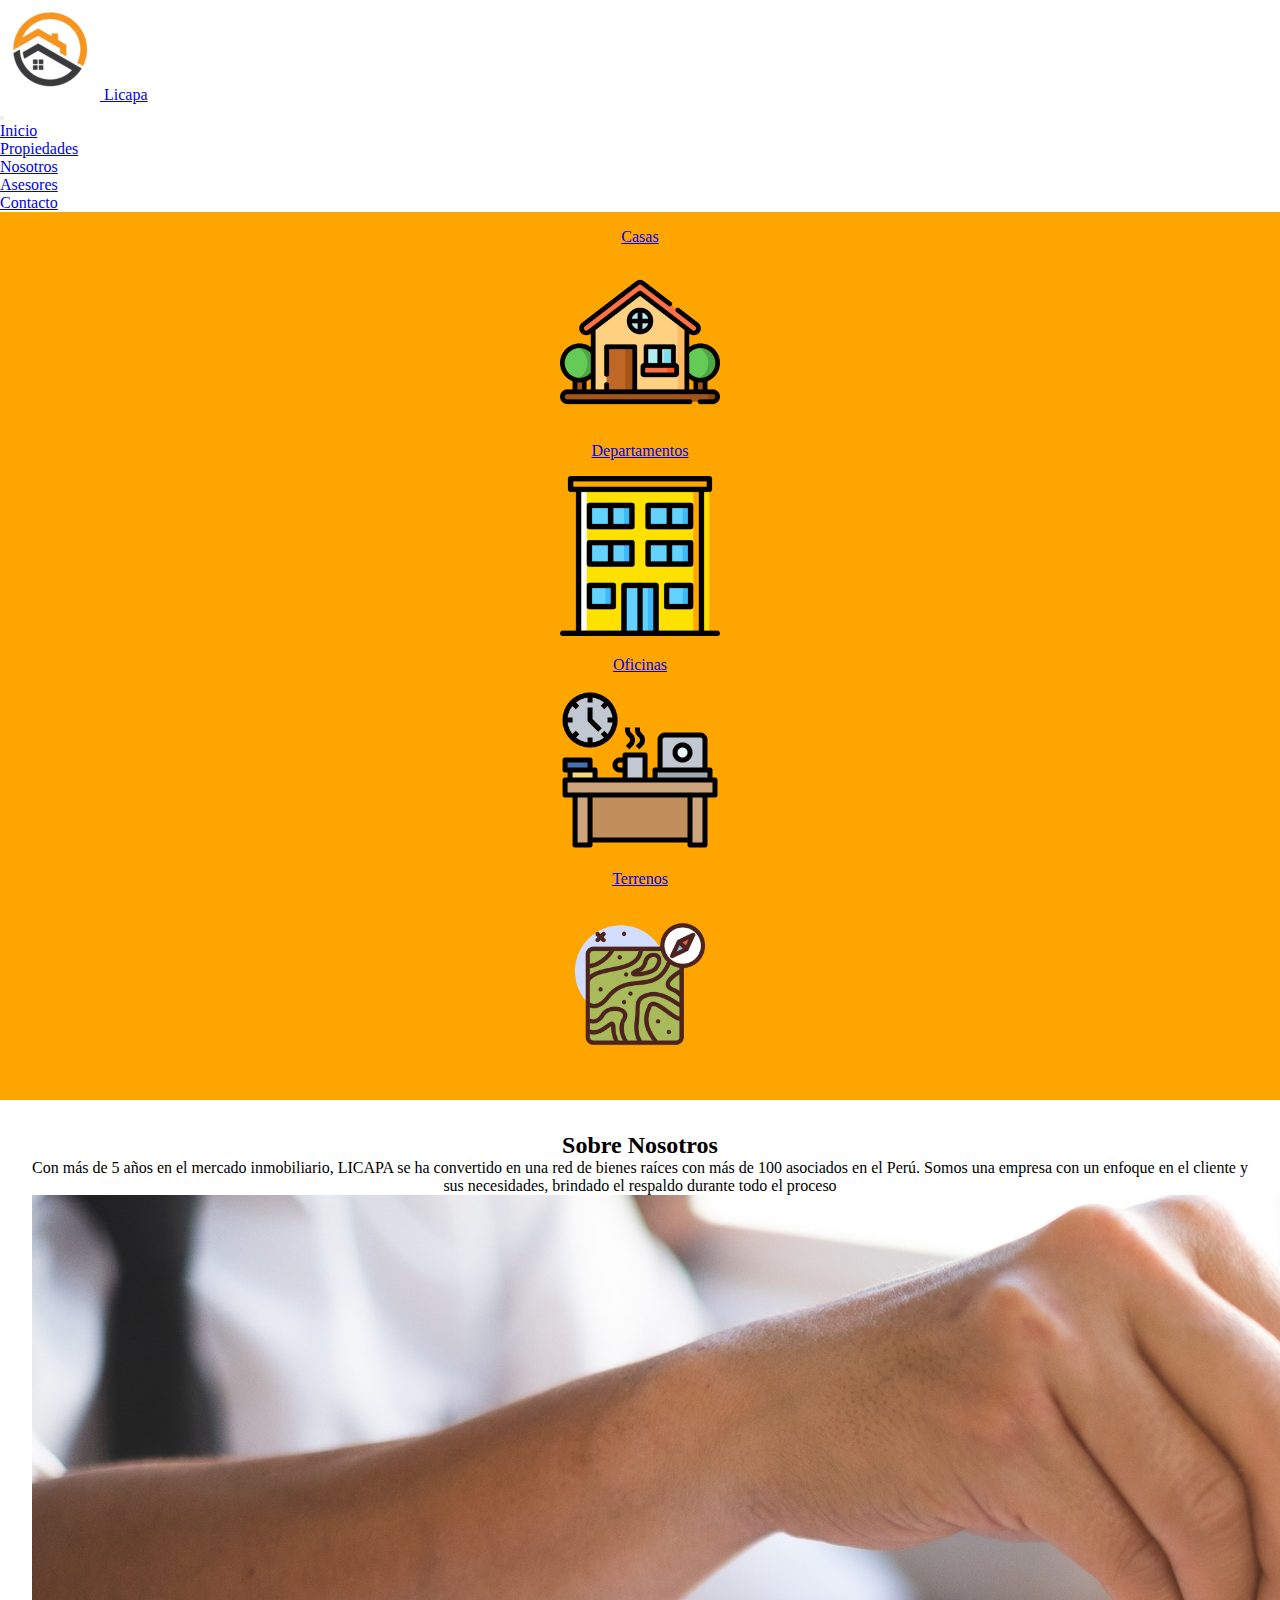
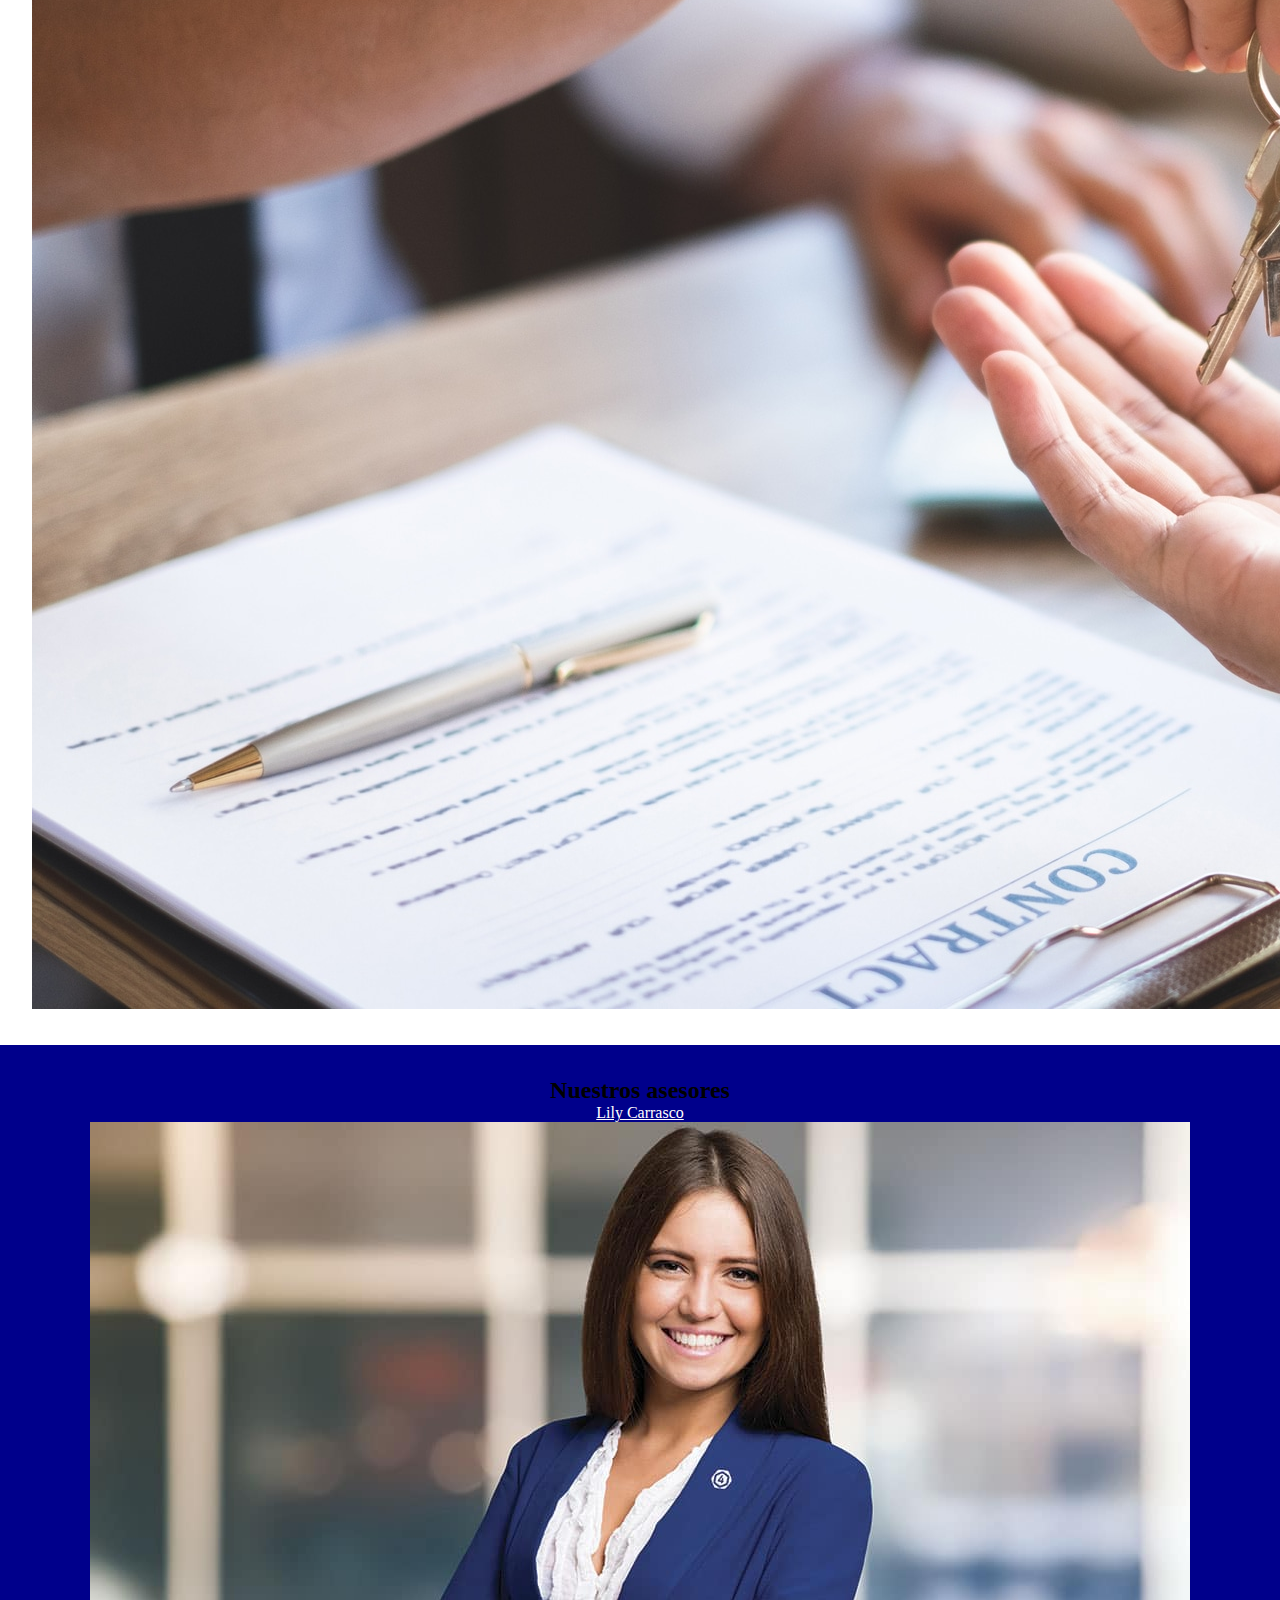
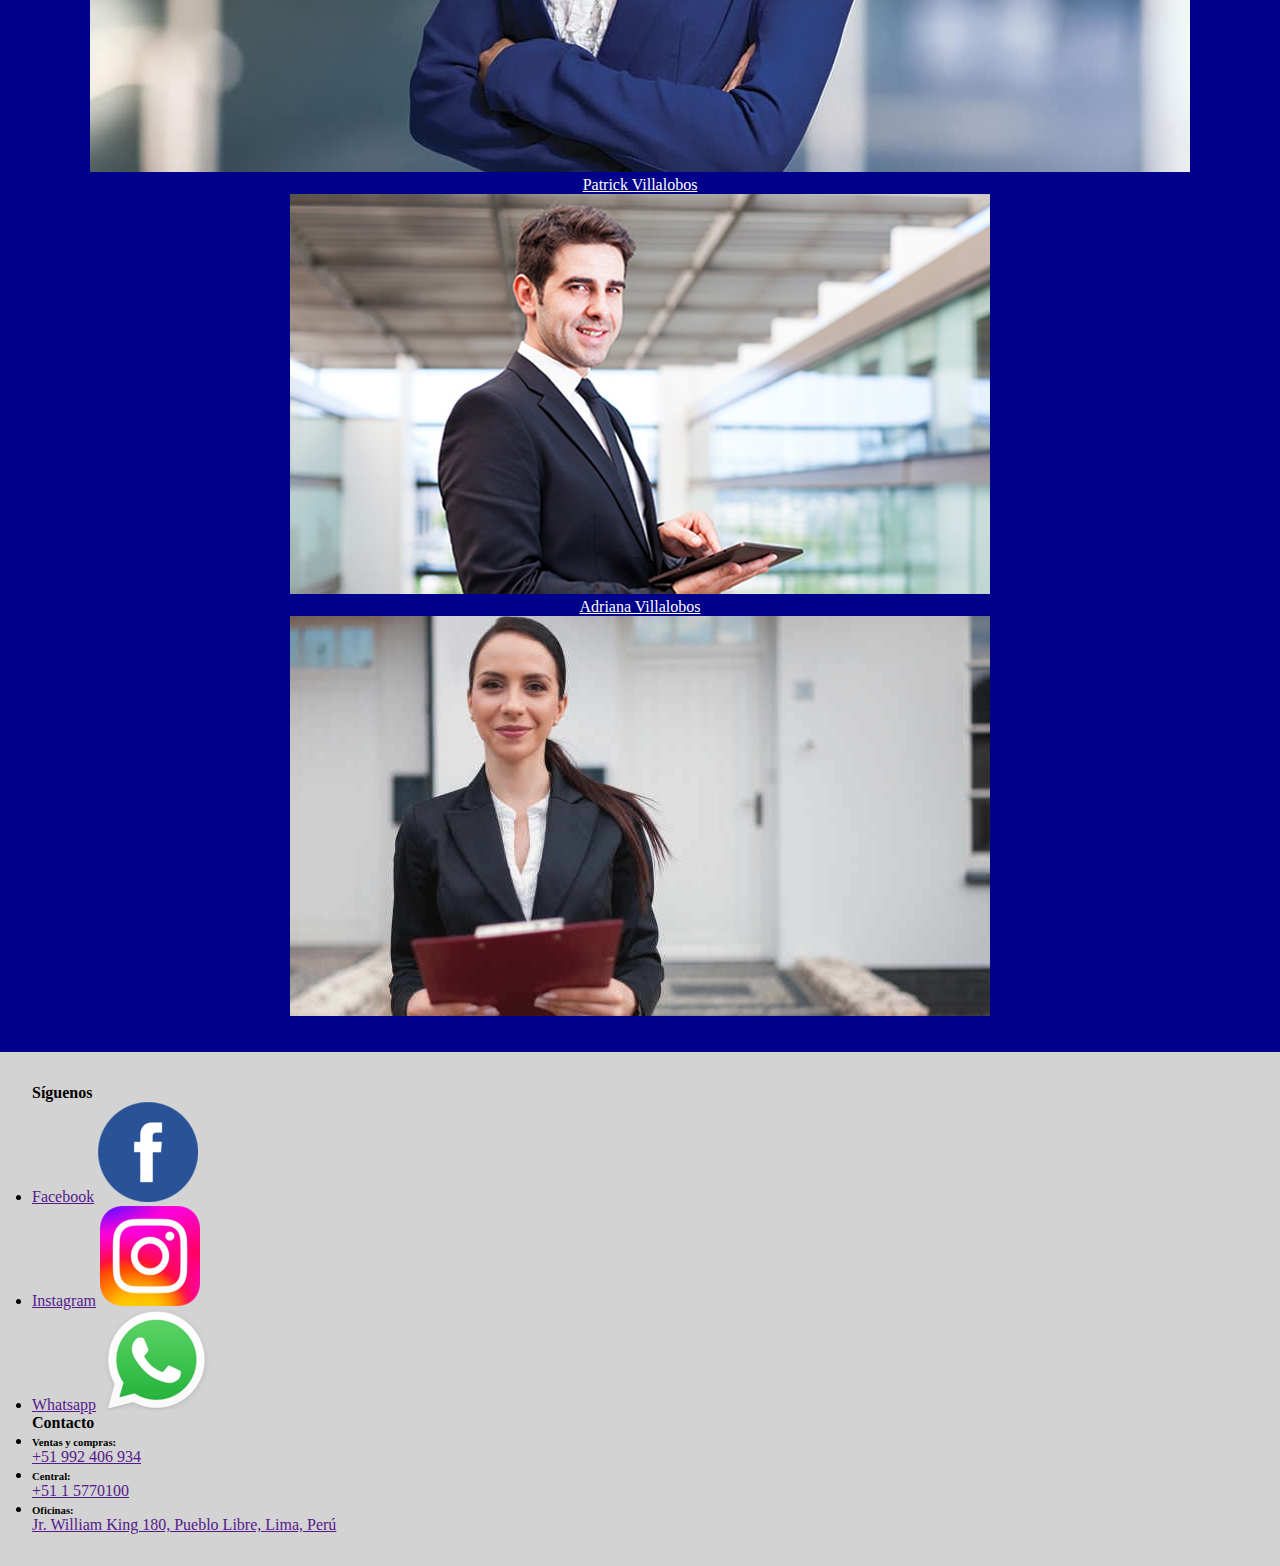
==== index.html @ 6c69a653 "First commit" ====
<!DOCTYPE html>
<html lang="en">
<head>
    <meta charset="UTF-8">
    <meta http-equiv="X-UA-Compatible" content="IE=edge">
    <meta name="viewport" content="width=device-width, initial-scale=1.0">
    <link href="https://cdn.jsdelivr.net/npm/bootstrap@5.3.0-alpha3/dist/css/bootstrap.min.css" rel="stylesheet" integrity="sha384-KK94CHFLLe+nY2dmCWGMq91rCGa5gtU4mk92HdvYe+M/SXH301p5ILy+dN9+nJOZ" crossorigin="anonymous">
    <link rel="stylesheet" href="css/styles.css">
    <link rel="shortcut icon" href="img/logo.png" type="image/x-icon">
    <title>Licapa</title>
</head>
<body>
    <header class="header">
            <nav class="navbar navbar-expand-lg bg-body-tertiary">
                <div class="container-fluid">
                      <a class="navbar-brand" href="index.html">
                        <img src="img/logo.png" alt="Licapa" width="100" height="100" class="d-inline-block">
                        Licapa
                      </a>
                </div>

                <div class="container-fluid">
                    <button class="navbar-toggler" type="button" data-bs-toggle="collapse" data-bs-target="#navbarSupportedContent" aria-controls="navbarSupportedContent" aria-expanded="false" aria-label="Toggle navigation">
                      <span class="navbar-toggler-icon"></span>
                    </button>
                    <div class="collapse navbar-collapse" id="navbarSupportedContent">
                        <ul class="navbar-nav ms-auto mb-2 mb-lg-0">
                            <li class="nav-item">
                                <a class="nav-link active" aria-current="page" href="index.html">Inicio</a>
                            </li>
                            <li class="nav-item">
                                <a class="nav-link" href="pages/propiedades.html">Propiedades</a>
                            </li>
                            <li class="nav-item">
                                <a class="nav-link" href="pages/nosotros.html">Nosotros</a>
                            </li>
                            <li class="nav-item">
                                <a class="nav-link" href="pages/asesores.html">Asesores</a>
                            </li>
                            <li class="nav-item">
                                <a class="nav-link" href="pages/contacto.html">Contacto</a>
                            </li>
                        </ul>
                    </div>
                </div>
            </nav>
    </header>

    <main>
        <section class="principal">
            <div class="container-fluid row">
                <div class="col-12 col-sm-6 col-md-6 col-lg-3">
                    <p><a href="pages/propiedades.html" class="link-primary link-offset-2 link-underline-opacity-25 link-underline-opacity-100-hover">Casas</a></p>
                    <a href="pages/propiedades.html"><img src="img/hogar.png"></a>
                </div>
    
                <div class="col-12 col-sm-6 col-md-6 col-lg-3">
                    <p><a href="pages/propiedades.html" class="link-primary link-offset-2 link-underline-opacity-25 link-underline-opacity-100-hover">Departamentos</a></p>
                    <a href="pages/propiedades.html"><img src="img/depa.png"></a>
                </div>

                <div class="col-12 col-sm-6 col-md-6 col-lg-3">
                    <p><a href="pages/propiedades.html" class="link-primary link-offset-2 link-underline-opacity-25 link-underline-opacity-100-hover">Oficinas</a></p>
                    <a href="pages/propiedades.html"><img src="img/oficina.png"></a>
                </div>

                <div class="col-12 col-sm-6 col-md-6 col-lg-3">
                    <p><a href="pages/propiedades.html" class="link-primary link-offset-2 link-underline-opacity-25 link-underline-opacity-100-hover">Terrenos</a></p>
                    <a href="pages/propiedades.html"><img src="img/terreno.png"></a>
                </div>
            </div>
        </section>

        <section class="nosotros">
            <div class="container-fluid row">
                <div class="col-12 col-md-12 col-lg-4">
                    <h2>Sobre Nosotros</h2>
                </div>
    
                <div class="col-12 col-md-12 col-lg-4">
                    <p>Con más de 5 años en el mercado inmobiliario, LICAPA se ha convertido en una red de bienes raíces con más de 100 asociados en el Perú. Somos una empresa con un enfoque en el cliente y sus necesidades, brindado el respaldo durante todo el proceso</p>
                </div>

                <div class="col-12 col-md-12 col-lg-4">
                    <img class="d-bloc w-100" src="img/inmobiliaria.jpeg">
                </div>
            </div>
        </section>

        <section class="asesores">
            <h2 class="text-white"> Nuestros asesores</h2>
            <div class="container-fluid row">
                <div class="col-12 col-md-6 col-lg-4 text-white">
                    <p><a href="pages/asesores.html" class="link-light link-offset-2 link-underline-opacity-25 link-underline-opacity-100-hover">Lily Carrasco</a></p>
                    <a href="pages/asesores.html"><img src="img/agente1.jpeg" class="d-bloc w-100"></a>
                </div>

                <div class="col-12 col-md-6 col-lg-4 text-white">
                    <p><a href="pages/asesores.html" class="link-light link-offset-2 link-underline-opacity-25 link-underline-opacity-100-hover">Patrick Villalobos</a></p>
                    <a href="pages/asesores.html"><img src="img/agente2.jpg" class="d-bloc w-100"></a>
                </div>

                <div class="col-12 col-md-6 col-lg-4 text-white">
                    <p><a href="pages/asesores.html" class="link-light link-offset-2 link-underline-opacity-25 link-underline-opacity-100-hover">Adriana Villalobos</a></p>
                    <a href="pages/asesores.html"><img src="img/agente3.jpeg" class="d-bloc w-100"></a>
                </div>
            </div>
        </section>
    </main>

    <footer class="footer">
        <div class="container-fluid row">
            <div class="col-6 col-sm-6 col-md-6 col-lg-6">
                <h4>Síguenos</h4>
                <ul>
                    <li>
                        <a class="link-dark link-offset-2 link-underline-opacity-25 link-underline-opacity-100-hover" href="">Facebook</a>
                        <a href=""><img src="img/facebook.png" class="d-bloc"></a>
                    </li>
                    <li>
                        <a class="link-dark link-offset-2 link-underline-opacity-25 link-underline-opacity-100-hover" href="">Instagram</a>
                        <a href=""><img src="img/insta.png" class="d-bloc"></a>
                    </li>
                    <li>
                        <a class="link-dark link-offset-2 link-underline-opacity-25 link-underline-opacity-100-hover" href="">Whatsapp</a>
                        <a href=""><img src="img/whatsapp.png" class="d-bloc"></a>
                    </li>
                </ul> 
            </div>

            <div class="col-6 col-sm-6 col-md-6 col-lg-6">
                <h4>Contacto</h4>
                <ul>
                    <li>
                        <h6>Ventas y compras:</h6>
                        <a class="link-dark link-offset-2 link-underline-opacity-25 link-underline-opacity-100-hover" href="">+51 992 406 934</a>
                    </li>
                    <li>
                        <h6>Central:</h6>
                        <a class="link-dark link-offset-2 link-underline-opacity-25 link-underline-opacity-100-hover" href="">+51 1 5770100</a>
                    </li>
                    <li>
                        <h6>Oficinas:</h6>
                        <a class="link-dark link-offset-2 link-underline-opacity-25 link-underline-opacity-100-hover" href="">Jr. William King 180, Pueblo Libre, Lima, Perú</a>
                    </li>
                </ul> 
            </div>
        </div>
    </footer>


    <script src="https://cdn.jsdelivr.net/npm/bootstrap@5.3.0-alpha3/dist/js/bootstrap.bundle.min.js" integrity="sha384-ENjdO4Dr2bkBIFxQpeoTz1HIcje39Wm4jDKdf19U8gI4ddQ3GYNS7NTKfAdVQSZe" crossorigin="anonymous"></script>
</body>
</html>
---- css/styles.css ----
* {
    margin: 0;
    padding: 0;
}

.principal {
    background-color: orange;
    padding: 1rem;
    text-align: center;
}
 .principal img {
    width: 10rem;
    margin: 1rem;
 }

 .nosotros {
    padding: 2rem;
    text-align: center;
  }

.asesores {
    background-color: darkblue;
    text-align: center;
    padding: 2rem;
}

.asesores a{
    color: white;
}

.footer {
    background-color: lightgray;
    padding: 2rem;
}

.us {
    text-align: center;
    padding: 1rem;
}

.texto {
    text-align: justify;
}

.mision {
    background-color: darkblue;
    padding: 1rem;
    text-align: center;
}

.contacto {
    padding: 1rem;
}

.contacto h3 {
    text-align: center;
}
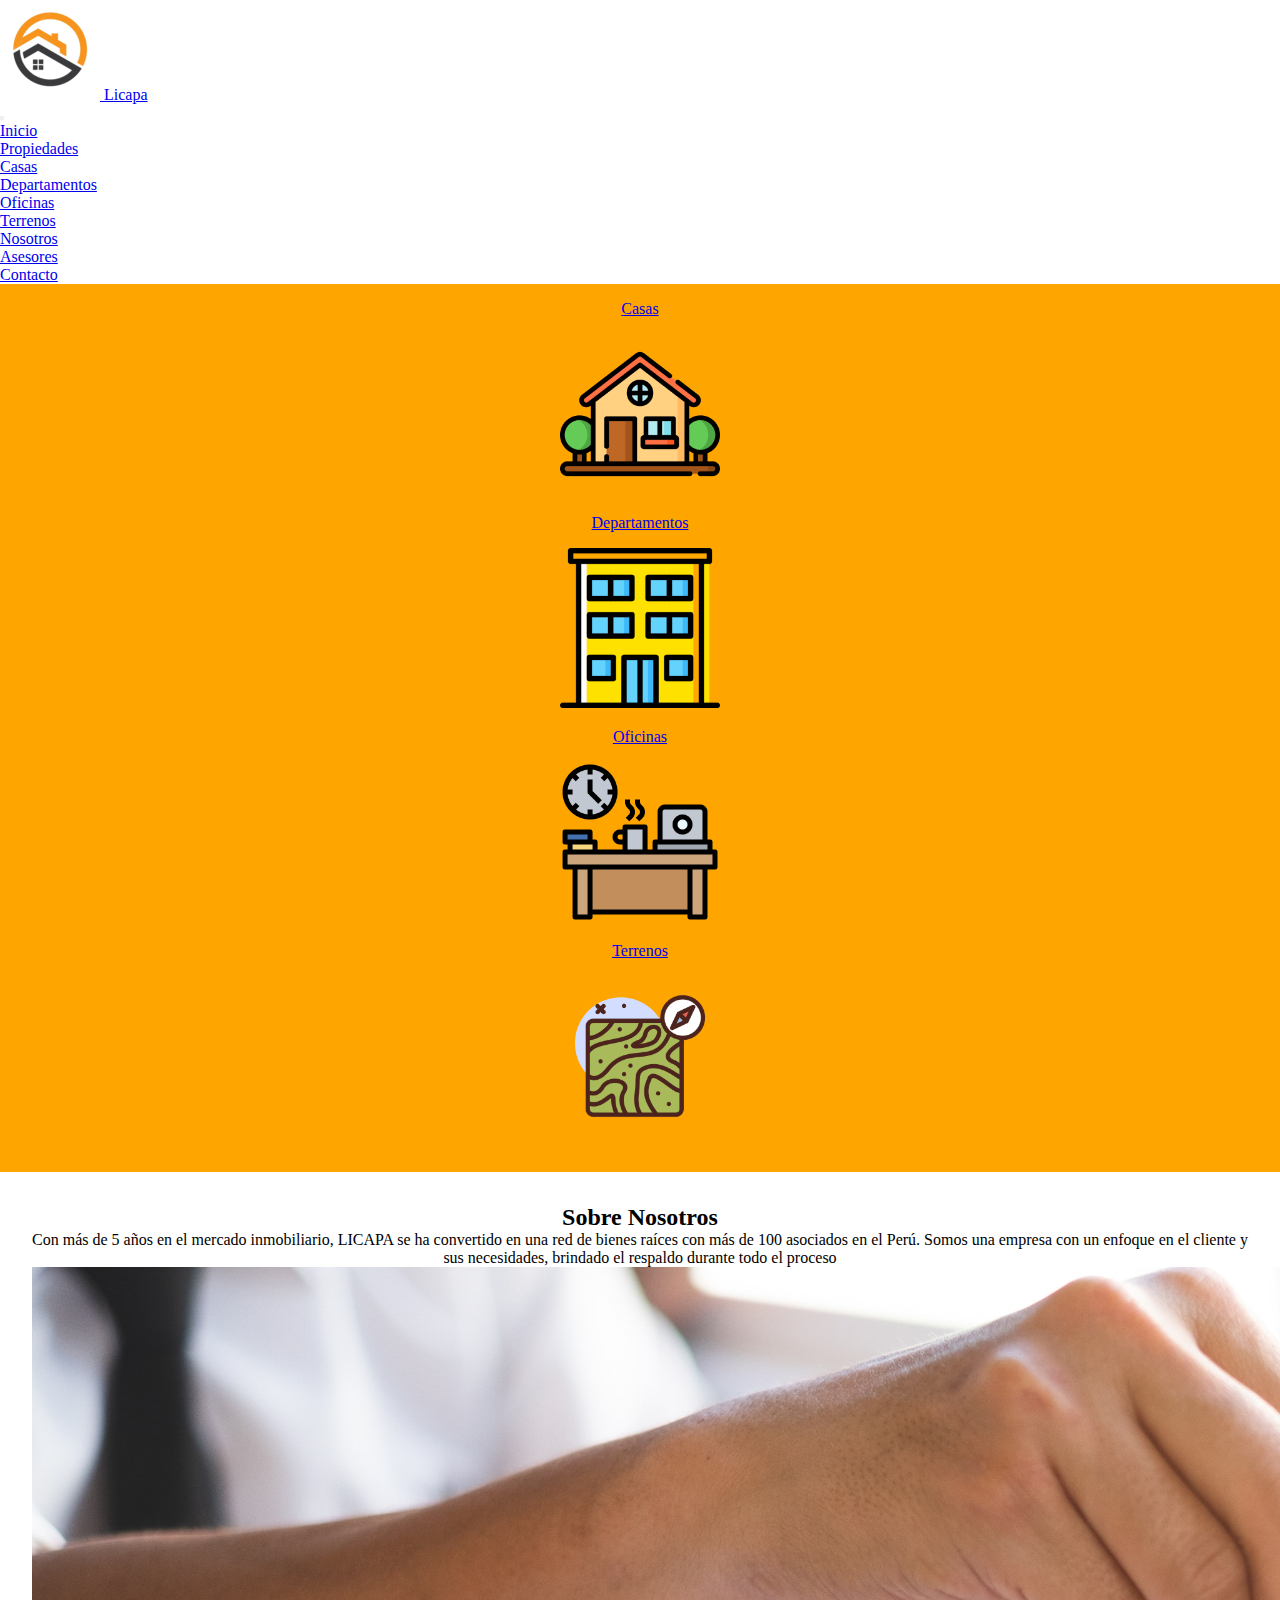
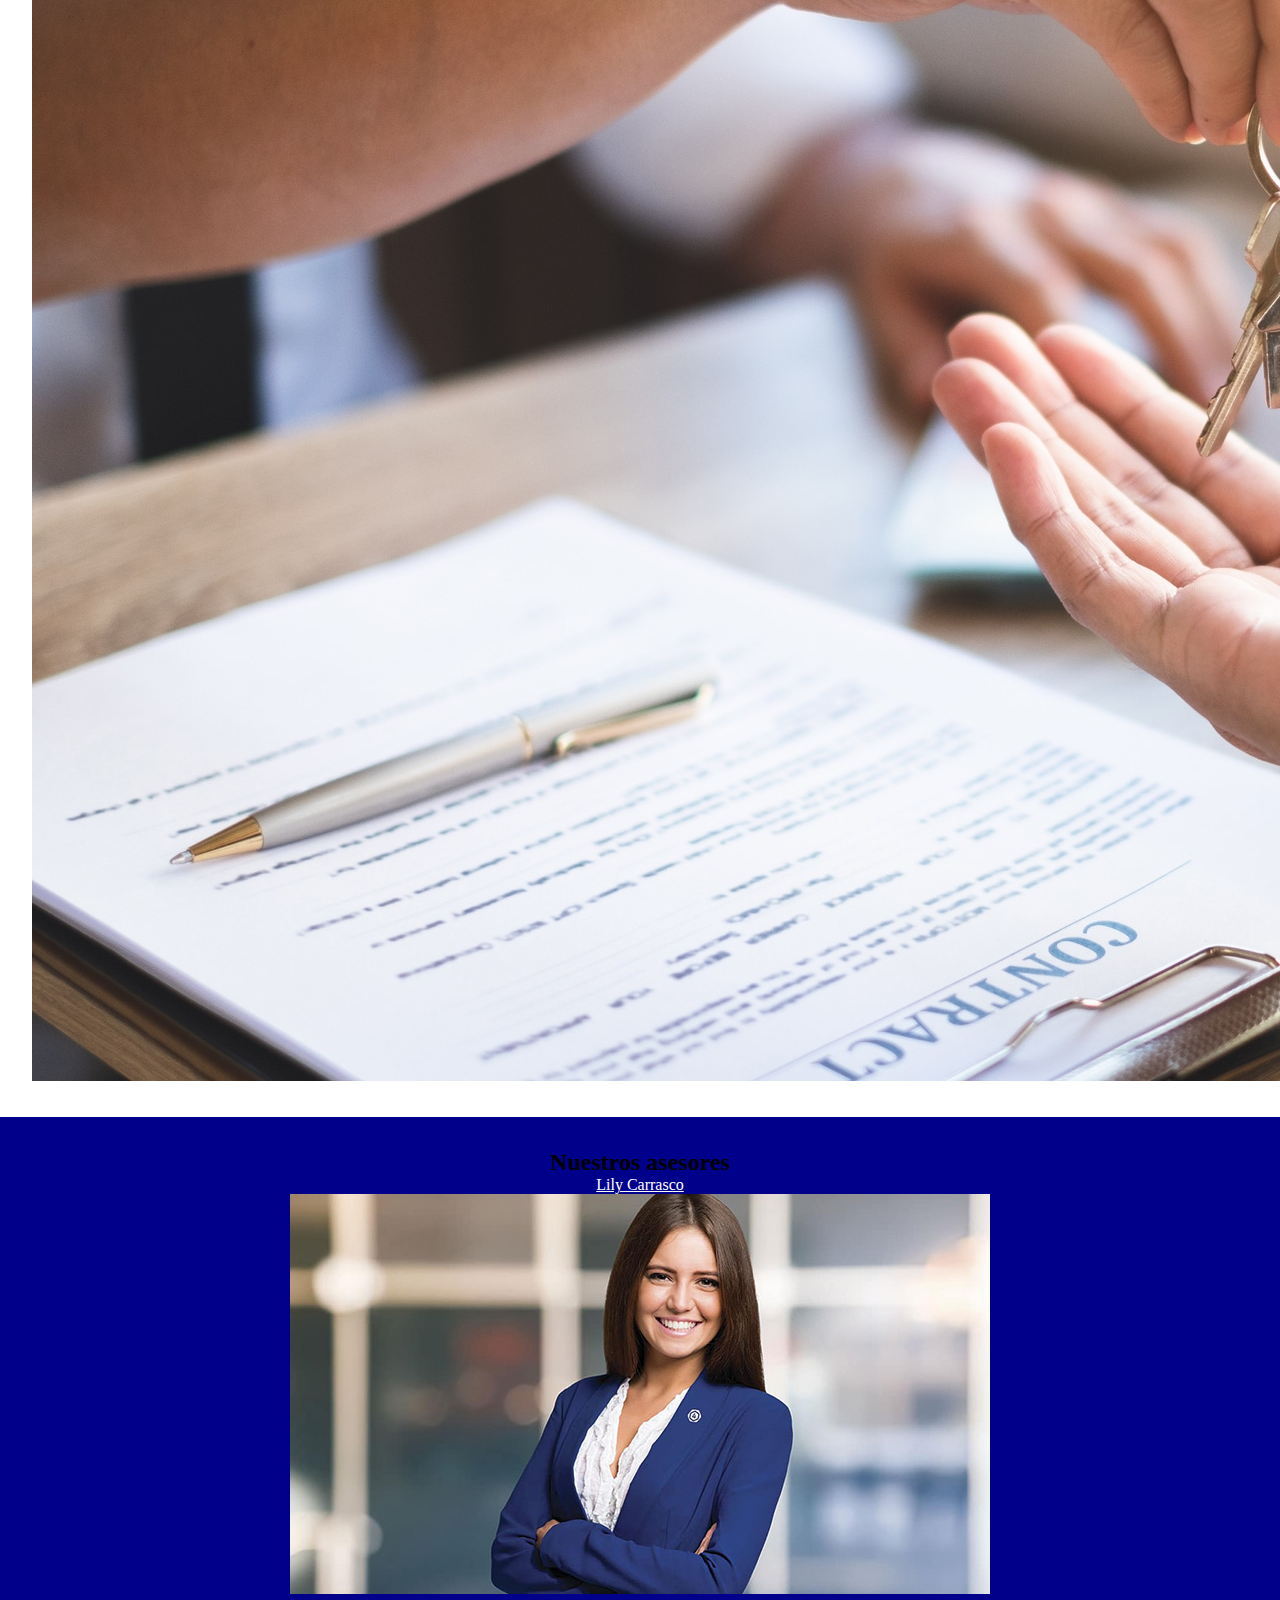
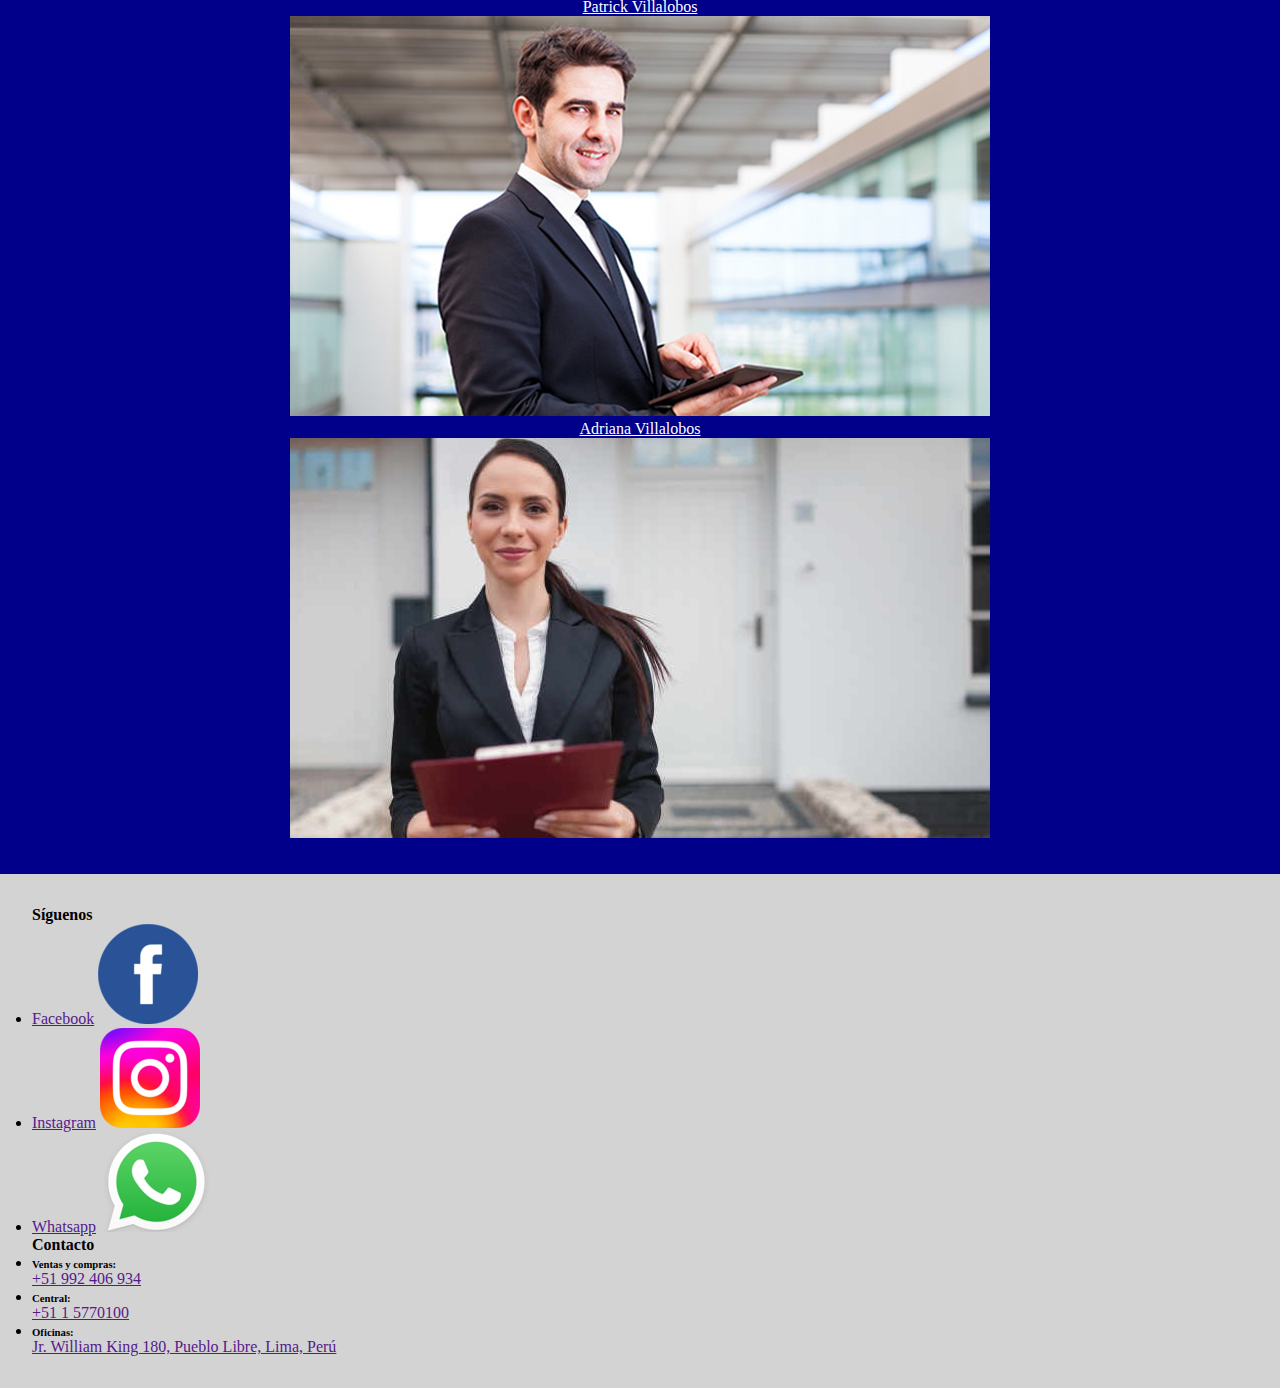
==== commit 165d3cbf: "PreEntrega3" ====
--- a/index.html
+++ b/index.html
@@ -28,9 +28,17 @@
                             <li class="nav-item">
                                 <a class="nav-link active" aria-current="page" href="index.html">Inicio</a>
                             </li>
-                            <li class="nav-item">
-                                <a class="nav-link" href="pages/propiedades.html">Propiedades</a>
-                            </li>
+                            <li class="nav-item dropdown">
+                                <a class="nav-link dropdown-toggle" href="pages/propiedades.html" role="button" data-bs-toggle="dropdown" aria-expanded="false">
+                                  Propiedades
+                                </a>
+                                <ul class="dropdown-menu">
+                                  <li><a class="dropdown-item" href="pages/casas.html">Casas</a></li>
+                                  <li><a class="dropdown-item" href="pages/departamentos.html">Departamentos</a></li>
+                                  <li><a class="dropdown-item" href="pages/oficinas.html">Oficinas</a></li>
+                                  <li><a class="dropdown-item" href="pages/terrenos.html">Terrenos</a></li>
+                                </ul>
+                              </li>
                             <li class="nav-item">
                                 <a class="nav-link" href="pages/nosotros.html">Nosotros</a>
                             </li>
@@ -50,23 +58,23 @@
         <section class="principal">
             <div class="container-fluid row">
                 <div class="col-12 col-sm-6 col-md-6 col-lg-3">
-                    <p><a href="pages/propiedades.html" class="link-primary link-offset-2 link-underline-opacity-25 link-underline-opacity-100-hover">Casas</a></p>
-                    <a href="pages/propiedades.html"><img src="img/hogar.png"></a>
+                    <p><a href="pages/casas.html" class="link-primary link-offset-2 link-underline-opacity-25 link-underline-opacity-100-hover">Casas</a></p>
+                    <a href="pages/casas.html"><img src="img/hogar.png"></a>
                 </div>
     
                 <div class="col-12 col-sm-6 col-md-6 col-lg-3">
-                    <p><a href="pages/propiedades.html" class="link-primary link-offset-2 link-underline-opacity-25 link-underline-opacity-100-hover">Departamentos</a></p>
-                    <a href="pages/propiedades.html"><img src="img/depa.png"></a>
+                    <p><a href="pages/departamentos.html" class="link-primary link-offset-2 link-underline-opacity-25 link-underline-opacity-100-hover">Departamentos</a></p>
+                    <a href="pages/departamentos.html"><img src="img/depa.png"></a>
                 </div>
 
                 <div class="col-12 col-sm-6 col-md-6 col-lg-3">
-                    <p><a href="pages/propiedades.html" class="link-primary link-offset-2 link-underline-opacity-25 link-underline-opacity-100-hover">Oficinas</a></p>
-                    <a href="pages/propiedades.html"><img src="img/oficina.png"></a>
+                    <p><a href="pages/oficinas.html" class="link-primary link-offset-2 link-underline-opacity-25 link-underline-opacity-100-hover">Oficinas</a></p>
+                    <a href="pages/oficinas.html"><img src="img/oficina.png"></a>
                 </div>
 
                 <div class="col-12 col-sm-6 col-md-6 col-lg-3">
-                    <p><a href="pages/propiedades.html" class="link-primary link-offset-2 link-underline-opacity-25 link-underline-opacity-100-hover">Terrenos</a></p>
-                    <a href="pages/propiedades.html"><img src="img/terreno.png"></a>
+                    <p><a href="pages/terrenos.html" class="link-primary link-offset-2 link-underline-opacity-25 link-underline-opacity-100-hover">Terrenos</a></p>
+                    <a href="pages/terrenos.html"><img src="img/terreno.png"></a>
                 </div>
             </div>
         </section>
--- a/css/styles.css
+++ b/css/styles.css
@@ -8,6 +8,7 @@
     padding: 1rem;
     text-align: center;
 }
+
  .principal img {
     width: 10rem;
     margin: 1rem;
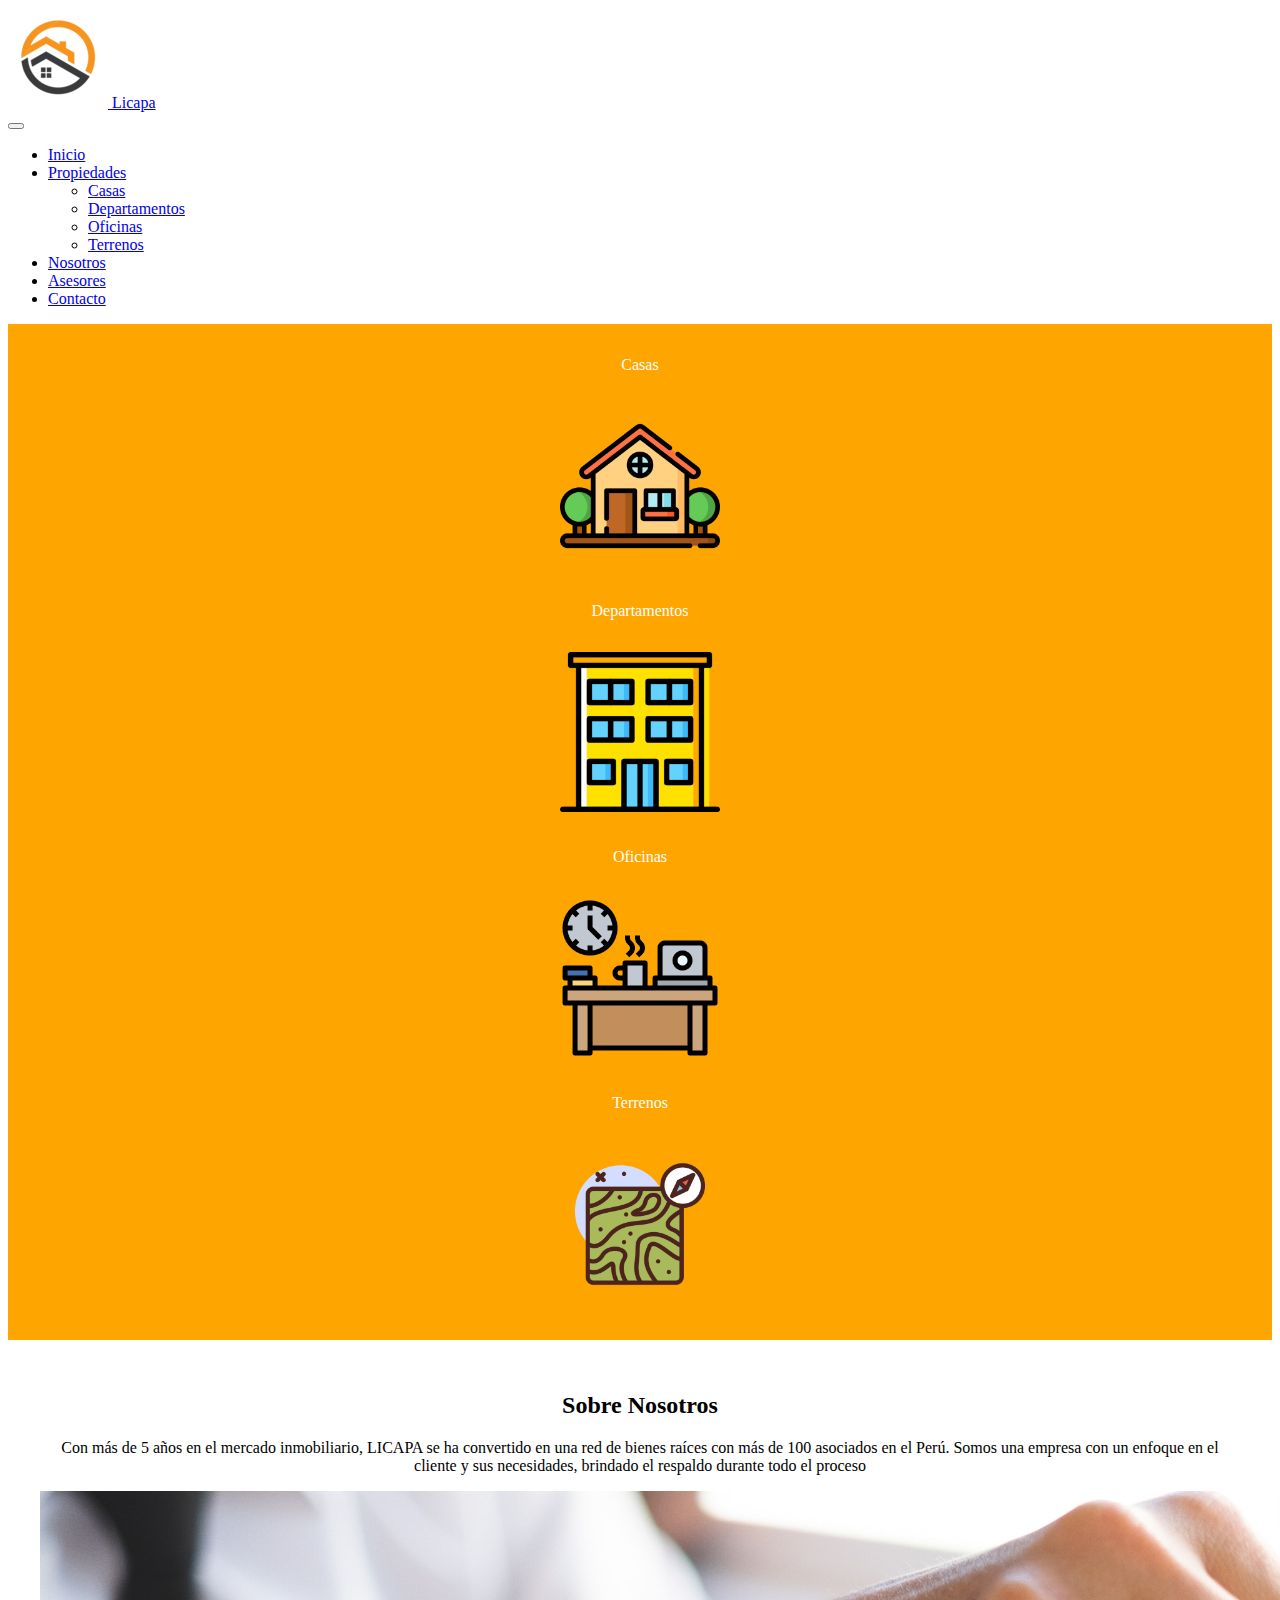
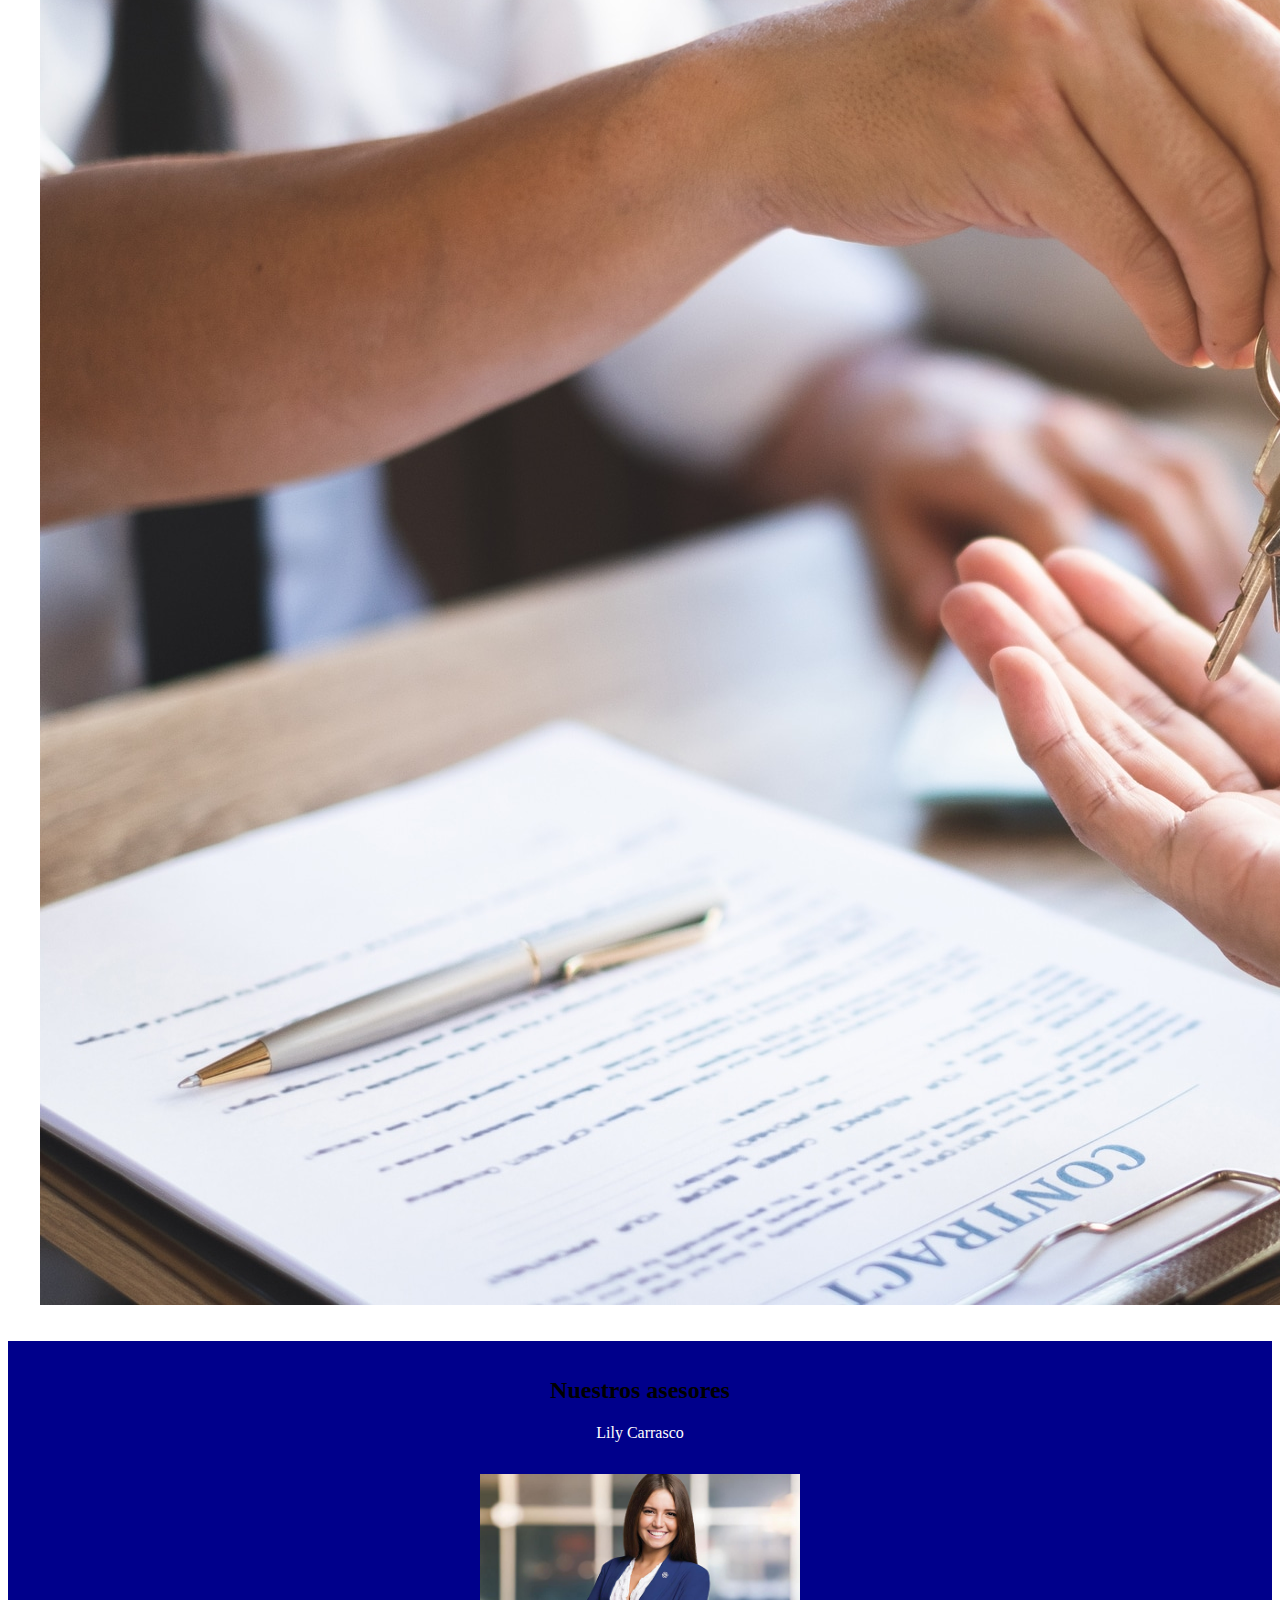
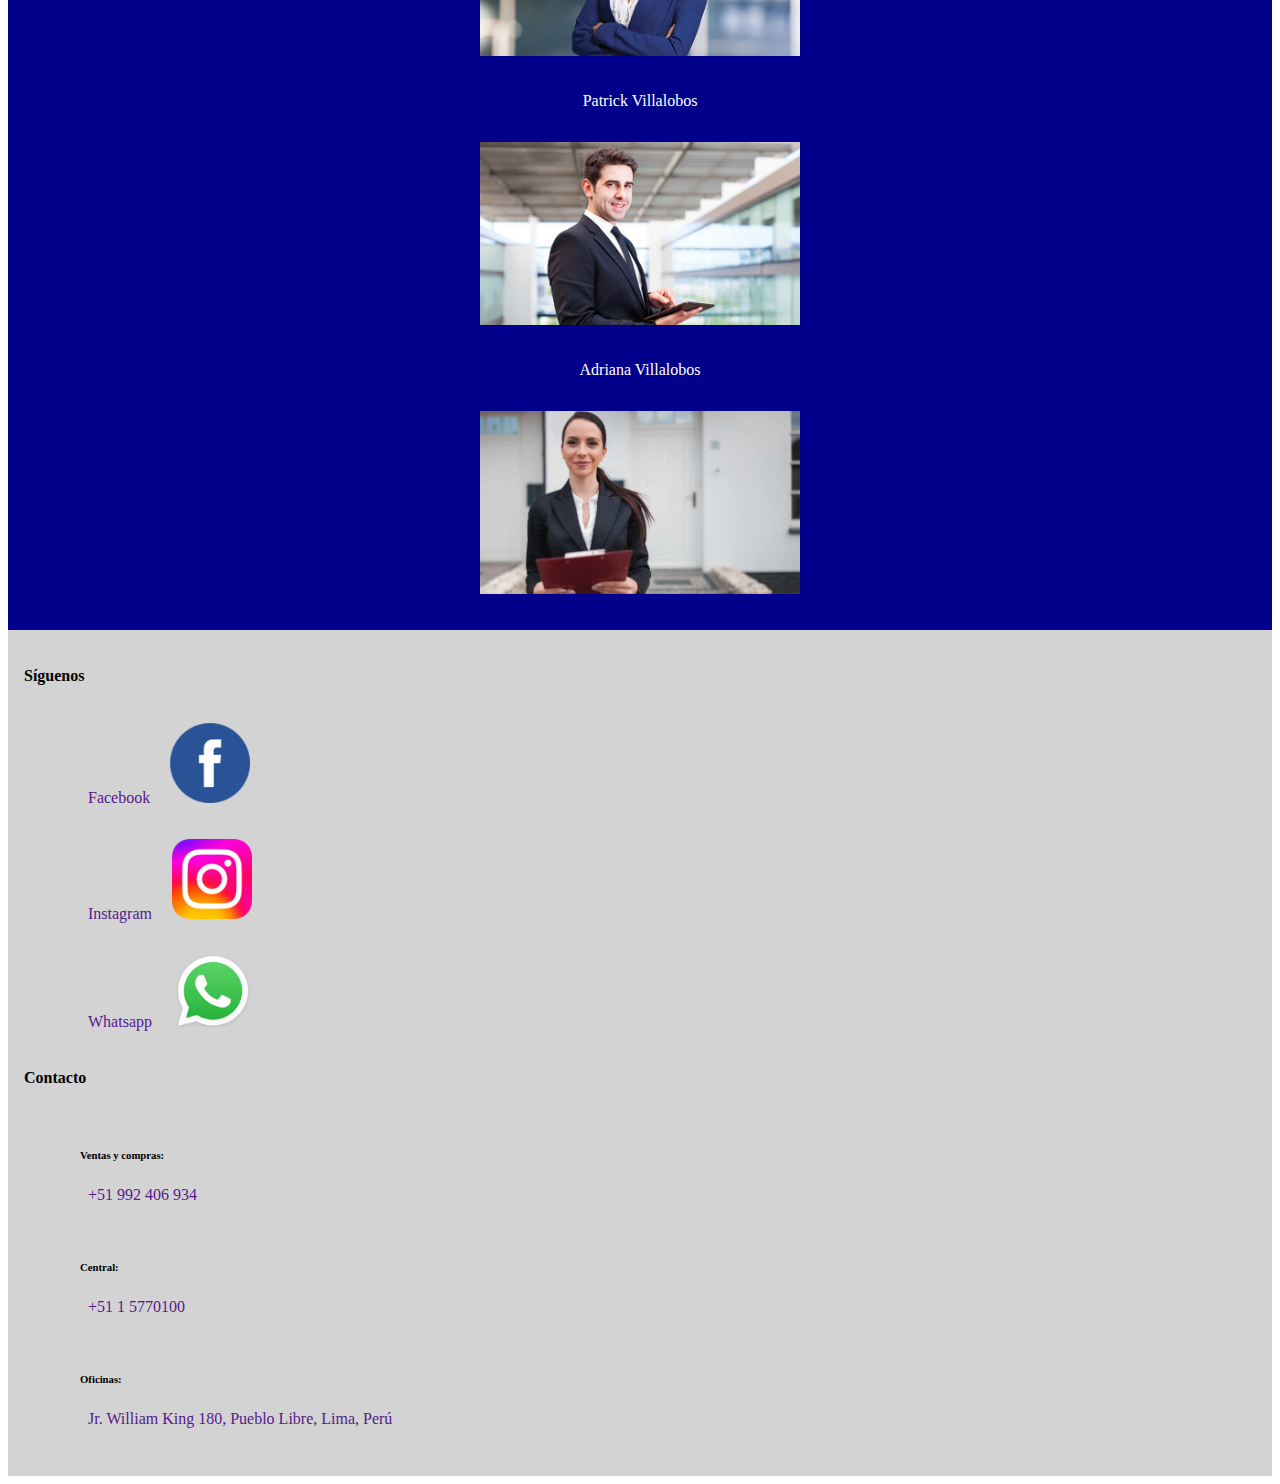
==== commit a4d88412: "Animaciones" ====
--- a/index.html
+++ b/index.html
@@ -58,23 +58,23 @@
         <section class="principal">
             <div class="container-fluid row">
                 <div class="col-12 col-sm-6 col-md-6 col-lg-3">
-                    <p><a href="pages/casas.html" class="link-primary link-offset-2 link-underline-opacity-25 link-underline-opacity-100-hover">Casas</a></p>
-                    <a href="pages/casas.html"><img src="img/hogar.png"></a>
+                    <p><a href="pages/casas.html">Casas</a></p>
+                    <a href="pages/casas.html"> <img src="img/hogar.png" alt="Casas"></a>
                 </div>
     
                 <div class="col-12 col-sm-6 col-md-6 col-lg-3">
-                    <p><a href="pages/departamentos.html" class="link-primary link-offset-2 link-underline-opacity-25 link-underline-opacity-100-hover">Departamentos</a></p>
-                    <a href="pages/departamentos.html"><img src="img/depa.png"></a>
+                    <p><a href="pages/departamentos.html">Departamentos</a></p>
+                    <a href="pages/departamentos.html"> <img src="img/depa.png" alt="Departamentos"></a>
                 </div>
 
                 <div class="col-12 col-sm-6 col-md-6 col-lg-3">
-                    <p><a href="pages/oficinas.html" class="link-primary link-offset-2 link-underline-opacity-25 link-underline-opacity-100-hover">Oficinas</a></p>
-                    <a href="pages/oficinas.html"><img src="img/oficina.png"></a>
+                    <p><a href="pages/oficinas.html">Oficinas</a></p>
+                    <a href="pages/oficinas.html"> <img src="img/oficina.png" alt="Oficinas"></a>
                 </div>
 
                 <div class="col-12 col-sm-6 col-md-6 col-lg-3">
-                    <p><a href="pages/terrenos.html" class="link-primary link-offset-2 link-underline-opacity-25 link-underline-opacity-100-hover">Terrenos</a></p>
-                    <a href="pages/terrenos.html"><img src="img/terreno.png"></a>
+                    <p><a href="pages/terrenos.html">Terrenos</a></p>
+                    <a href="pages/terrenos.html"> <img src="img/terreno.png" alt="Terrenos"></a>
                 </div>
             </div>
         </section>
@@ -90,7 +90,7 @@
                 </div>
 
                 <div class="col-12 col-md-12 col-lg-4">
-                    <img class="d-bloc w-100" src="img/inmobiliaria.jpeg">
+                    <img class="d-bloc w-100" src="img/inmobiliaria.jpeg" alt="Inmobiliaria">
                 </div>
             </div>
         </section>
@@ -99,18 +99,18 @@
             <h2 class="text-white"> Nuestros asesores</h2>
             <div class="container-fluid row">
                 <div class="col-12 col-md-6 col-lg-4 text-white">
-                    <p><a href="pages/asesores.html" class="link-light link-offset-2 link-underline-opacity-25 link-underline-opacity-100-hover">Lily Carrasco</a></p>
-                    <a href="pages/asesores.html"><img src="img/agente1.jpeg" class="d-bloc w-100"></a>
+                    <p><a href="pages/asesores.html">Lily Carrasco</a></p>
+                    <a href="pages/asesores.html"><img src="img/agente1.jpeg" alt="Lily Carrasco"></a>
                 </div>
 
                 <div class="col-12 col-md-6 col-lg-4 text-white">
-                    <p><a href="pages/asesores.html" class="link-light link-offset-2 link-underline-opacity-25 link-underline-opacity-100-hover">Patrick Villalobos</a></p>
-                    <a href="pages/asesores.html"><img src="img/agente2.jpg" class="d-bloc w-100"></a>
+                    <p><a href="pages/asesores.html">Patrick Villalobos</a></p>
+                    <a href="pages/asesores.html"><img src="img/agente2.jpg" alt="Patrick Villalobos"></a>
                 </div>
 
                 <div class="col-12 col-md-6 col-lg-4 text-white">
-                    <p><a href="pages/asesores.html" class="link-light link-offset-2 link-underline-opacity-25 link-underline-opacity-100-hover">Adriana Villalobos</a></p>
-                    <a href="pages/asesores.html"><img src="img/agente3.jpeg" class="d-bloc w-100"></a>
+                    <p><a href="pages/asesores.html">Adriana Villalobos</a></p>
+                    <a href="pages/asesores.html"><img src="img/agente3.jpeg" alt="Adriana Villalobos"></a>
                 </div>
             </div>
         </section>
@@ -122,16 +122,16 @@
                 <h4>Síguenos</h4>
                 <ul>
                     <li>
-                        <a class="link-dark link-offset-2 link-underline-opacity-25 link-underline-opacity-100-hover" href="">Facebook</a>
-                        <a href=""><img src="img/facebook.png" class="d-bloc"></a>
+                        <a href="">Facebook</a>
+                        <a href=""><img src="img/facebook.png" alt="Facebook"></a>
                     </li>
                     <li>
-                        <a class="link-dark link-offset-2 link-underline-opacity-25 link-underline-opacity-100-hover" href="">Instagram</a>
-                        <a href=""><img src="img/insta.png" class="d-bloc"></a>
+                        <a href="">Instagram</a>
+                        <a href=""><img src="img/insta.png" alt="Instagram"></a>
                     </li>
                     <li>
-                        <a class="link-dark link-offset-2 link-underline-opacity-25 link-underline-opacity-100-hover" href="">Whatsapp</a>
-                        <a href=""><img src="img/whatsapp.png" class="d-bloc"></a>
+                        <a href="">Whatsapp</a>
+                        <a href=""><img src="img/whatsapp.png" alt="Whatsapp"></a>
                     </li>
                 </ul> 
             </div>
@@ -141,15 +141,15 @@
                 <ul>
                     <li>
                         <h6>Ventas y compras:</h6>
-                        <a class="link-dark link-offset-2 link-underline-opacity-25 link-underline-opacity-100-hover" href="">+51 992 406 934</a>
+                        <a href="">+51 992 406 934</a>
                     </li>
                     <li>
                         <h6>Central:</h6>
-                        <a class="link-dark link-offset-2 link-underline-opacity-25 link-underline-opacity-100-hover" href="">+51 1 5770100</a>
+                        <a href="">+51 1 5770100</a>
                     </li>
                     <li>
                         <h6>Oficinas:</h6>
-                        <a class="link-dark link-offset-2 link-underline-opacity-25 link-underline-opacity-100-hover" href="">Jr. William King 180, Pueblo Libre, Lima, Perú</a>
+                        <a href="">Jr. William King 180, Pueblo Libre, Lima, Perú</a>
                     </li>
                 </ul> 
             </div>
--- a/css/styles.css
+++ b/css/styles.css
@@ -1,58 +1,324 @@
-* {
-    margin: 0;
-    padding: 0;
-}
-
 .principal {
-    background-color: orange;
-    padding: 1rem;
-    text-align: center;
-}
-
- .principal img {
-    width: 10rem;
-    margin: 1rem;
- }
-
- .nosotros {
-    padding: 2rem;
-    text-align: center;
-  }
+  background-color: orange;
+  text-align: center;
+  padding: 1rem;
+}
+
+.principal img {
+  width: 10rem;
+  margin: 1rem;
+  padding: 0rem;
+}
+
+.principal img:hover {
+  transform: scale(1.2);
+}
+
+.principal a {
+  text-decoration: none;
+  color: white;
+}
 
 .asesores {
-    background-color: darkblue;
-    text-align: center;
-    padding: 2rem;
-}
-
-.asesores a{
-    color: white;
-}
-
-.footer {
-    background-color: lightgray;
-    padding: 2rem;
+  background-color: darkblue;
+  padding: 1rem;
+  text-align: center;
+}
+
+.asesores img {
+  width: 20rem;
+  margin: 1rem;
+  padding: 0rem;
+}
+
+.asesores a {
+  color: white;
+}
+
+.asesores img:hover {
+  transform: scale(1.1);
+}
+
+.asesores a {
+  text-decoration: none;
+}
+
+.nosotros {
+  padding: 2rem;
+  text-align: center;
+}
+
+.footer {
+  background-color: lightgray;
+  padding: 1rem;
+}
+
+.footer img {
+  width: 5rem;
+  margin: 0rem;
+  padding: 0rem;
+}
+
+.footer img:hover {
+  transform: scale(1.1);
+}
+
+.footer a {
+  text-decoration: none;
+  padding: 0.5rem;
+}
+
+.footer li {
+  list-style: none;
+  padding: 1rem;
+}
+
+.principal_depa {
+  background-color: orange;
+  text-align: center;
+  padding: 1rem;
+}
+
+.principal_depa img {
+  width: 10rem;
+  margin: 1rem;
+  padding: 0rem;
+}
+
+.footer {
+  background-color: lightgray;
+  padding: 1rem;
+}
+
+.footer img {
+  width: 5rem;
+  margin: 0rem;
+  padding: 0rem;
+}
+
+.footer img:hover {
+  transform: scale(1.1);
+}
+
+.footer a {
+  text-decoration: none;
+  padding: 0.5rem;
+}
+
+.footer li {
+  list-style: none;
+  padding: 1rem;
+}
+
+.principal_casas {
+  background-color: orange;
+  text-align: center;
+  padding: 1rem;
+}
+
+.principal_casas img {
+  width: 10rem;
+  margin: 1rem;
+  padding: 0rem;
+}
+
+.footer {
+  background-color: lightgray;
+  padding: 1rem;
+}
+
+.footer img {
+  width: 5rem;
+  margin: 0rem;
+  padding: 0rem;
+}
+
+.footer img:hover {
+  transform: scale(1.1);
+}
+
+.footer a {
+  text-decoration: none;
+  padding: 0.5rem;
+}
+
+.footer li {
+  list-style: none;
+  padding: 1rem;
+}
+
+.principal_ofi {
+  background-color: orange;
+  text-align: center;
+  padding: 1rem;
+}
+
+.principal_ofi img {
+  width: 10rem;
+  margin: 1rem;
+  padding: 0rem;
+}
+
+.footer {
+  background-color: lightgray;
+  padding: 1rem;
+}
+
+.footer img {
+  width: 5rem;
+  margin: 0rem;
+  padding: 0rem;
+}
+
+.footer img:hover {
+  transform: scale(1.1);
+}
+
+.footer a {
+  text-decoration: none;
+  padding: 0.5rem;
+}
+
+.footer li {
+  list-style: none;
+  padding: 1rem;
+}
+
+.principal_terre {
+  background-color: orange;
+  text-align: center;
+  padding: 1rem;
+}
+
+.principal_terre img {
+  width: 10rem;
+  margin: 1rem;
+  padding: 0rem;
+}
+
+.footer {
+  background-color: lightgray;
+  padding: 1rem;
+}
+
+.footer img {
+  width: 5rem;
+  margin: 0rem;
+  padding: 0rem;
+}
+
+.footer img:hover {
+  transform: scale(1.1);
+}
+
+.footer a {
+  text-decoration: none;
+  padding: 0.5rem;
+}
+
+.footer li {
+  list-style: none;
+  padding: 1rem;
 }
 
 .us {
-    text-align: center;
-    padding: 1rem;
+  background-color: darkblue;
+  padding: 1rem;
+  text-align: center;
+}
+
+.us img {
+  width: 20rem;
+  margin: 1rem;
+  padding: 0rem;
+}
+
+.us {
+  color: white;
+}
+
+.footer {
+  background-color: lightgray;
+  padding: 1rem;
+}
+
+.footer img {
+  width: 5rem;
+  margin: 0rem;
+  padding: 0rem;
+}
+
+.footer img:hover {
+  transform: scale(1.1);
+}
+
+.footer a {
+  text-decoration: none;
+  padding: 0.5rem;
+}
+
+.footer li {
+  list-style: none;
+  padding: 1rem;
+}
+
+.contacto {
+  padding: 1rem;
+}
+
+.contacto h3 {
+  text-align: center;
+}
+
+.footer {
+  background-color: lightgray;
+  padding: 1rem;
+}
+
+.footer img:hover {
+  transform: scale(1.1);
+}
+
+.footer a {
+  text-decoration: none;
+  padding: 0.5rem;
+}
+
+.footer li {
+  list-style: none;
+  padding: 1rem;
 }
 
 .texto {
-    text-align: justify;
+  text-align: justify;
+}
+
+.us h3 {
+  text-align: center;
+  padding: 1rem;
 }
 
 .mision {
-    background-color: darkblue;
-    padding: 1rem;
-    text-align: center;
-}
-
-.contacto {
-    padding: 1rem;
-}
-
-.contacto h3 {
-    text-align: center;
-}
+  background-color: darkblue;
+  padding: 1rem;
+  text-align: center;
+}
+
+.footer {
+  background-color: lightgray;
+  padding: 1rem;
+}
+
+.footer img {
+  width: 5rem;
+  margin: 0rem;
+  padding: 0rem;
+}
+
+.footer a {
+  text-decoration: none;
+}
+
+.footer li {
+  list-style: none;
+}/*# sourceMappingURL=styles.css.map */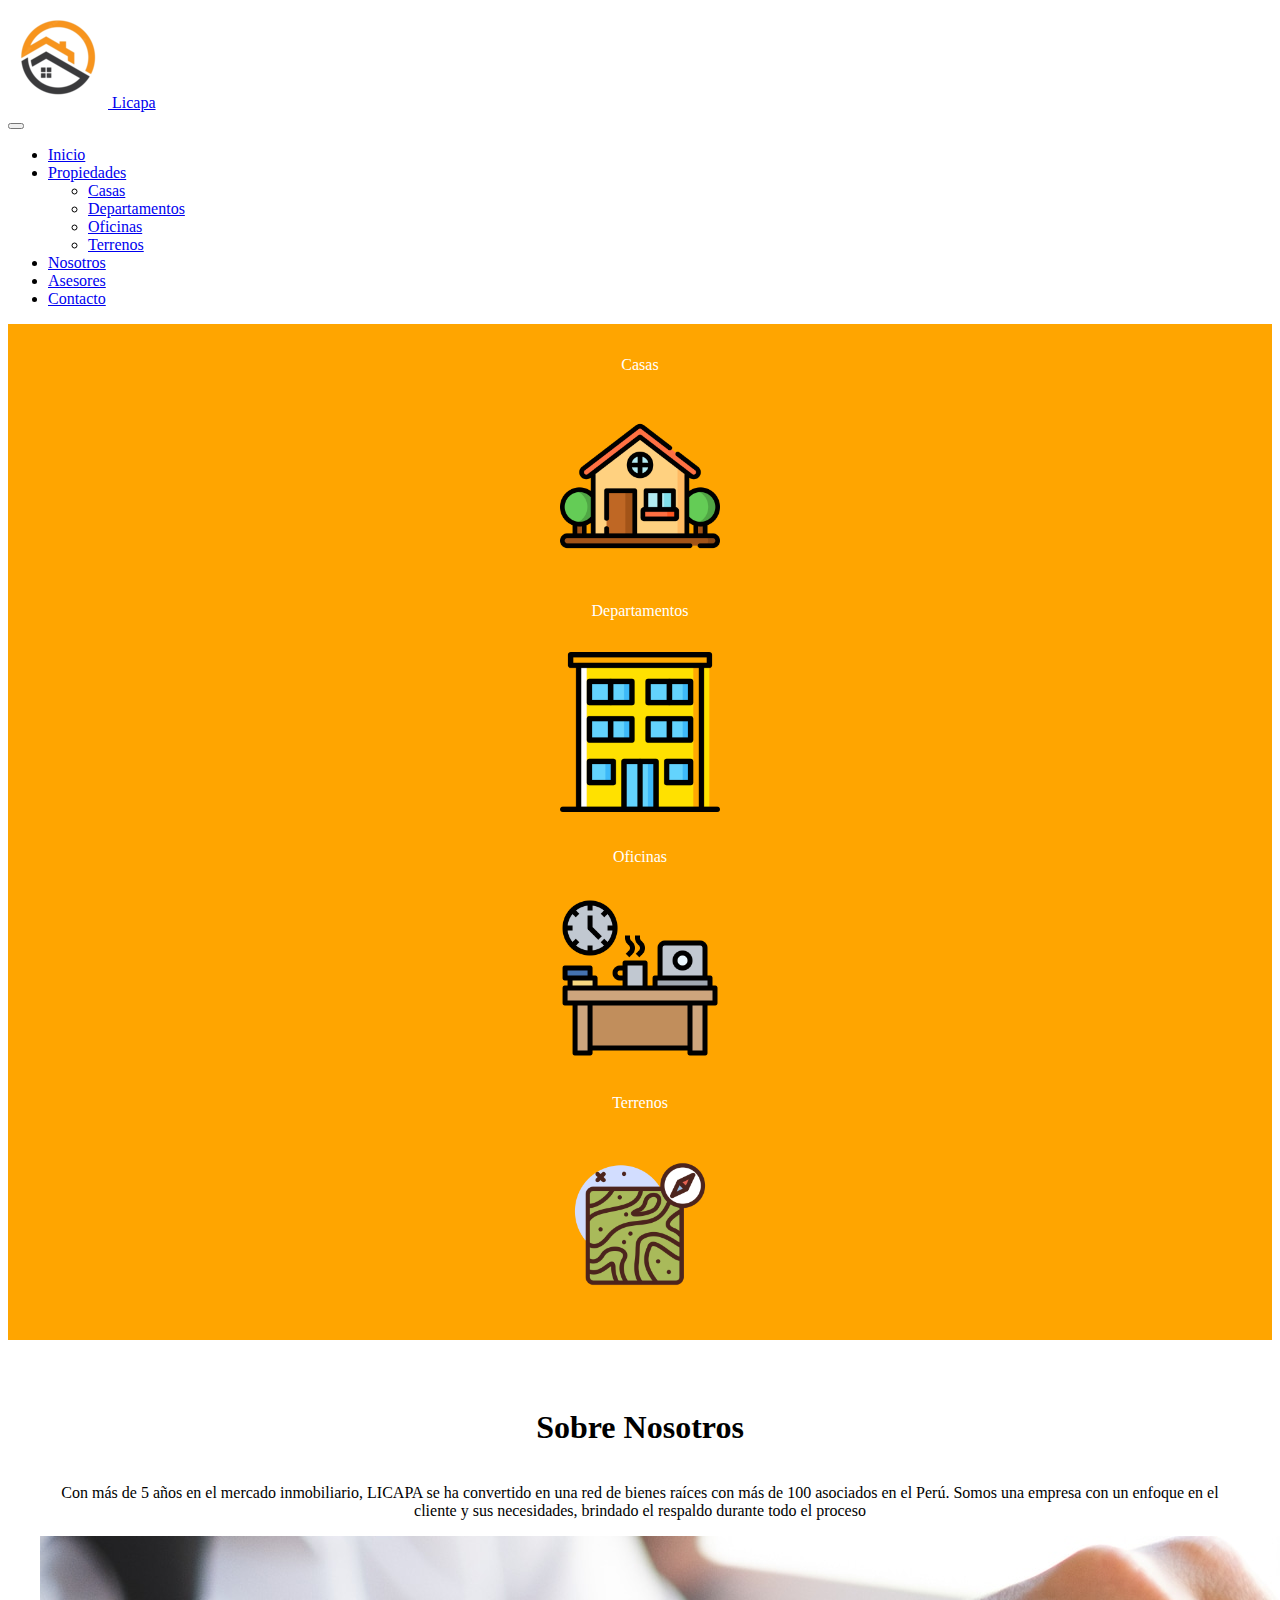
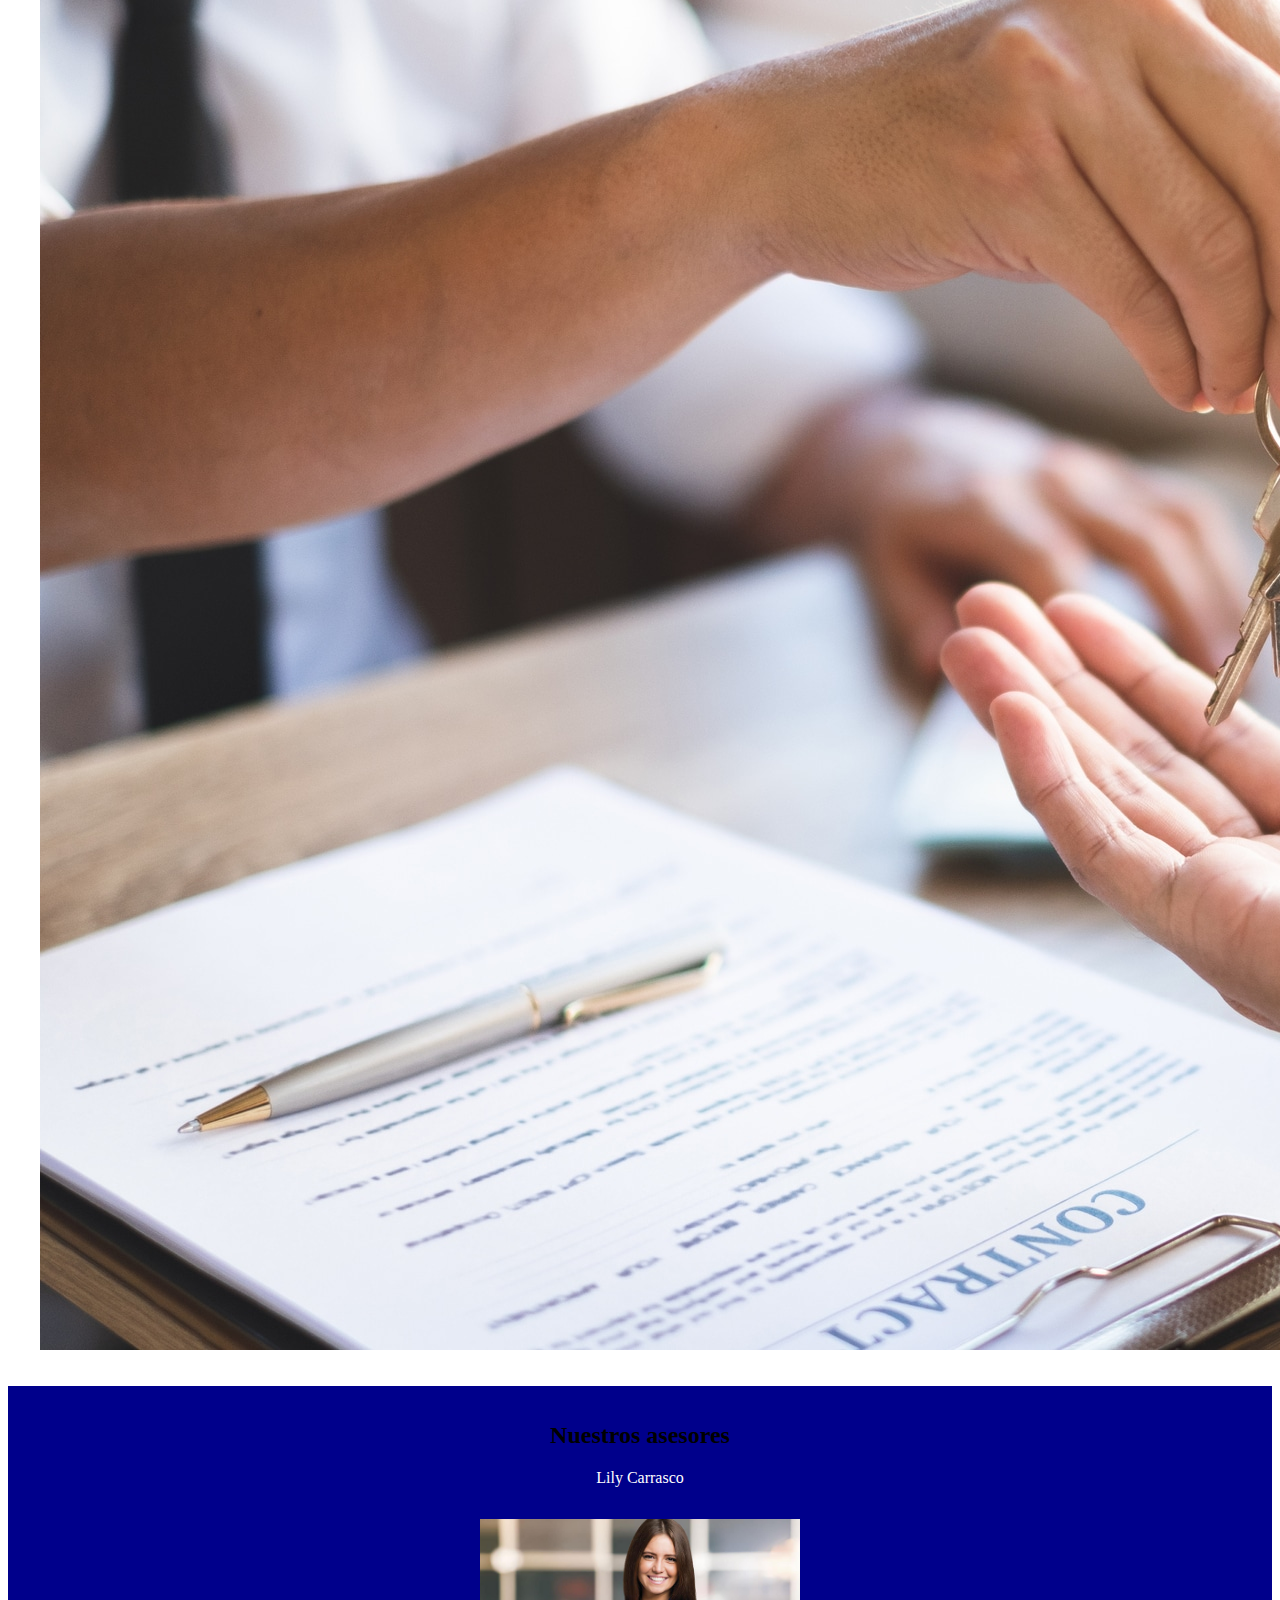
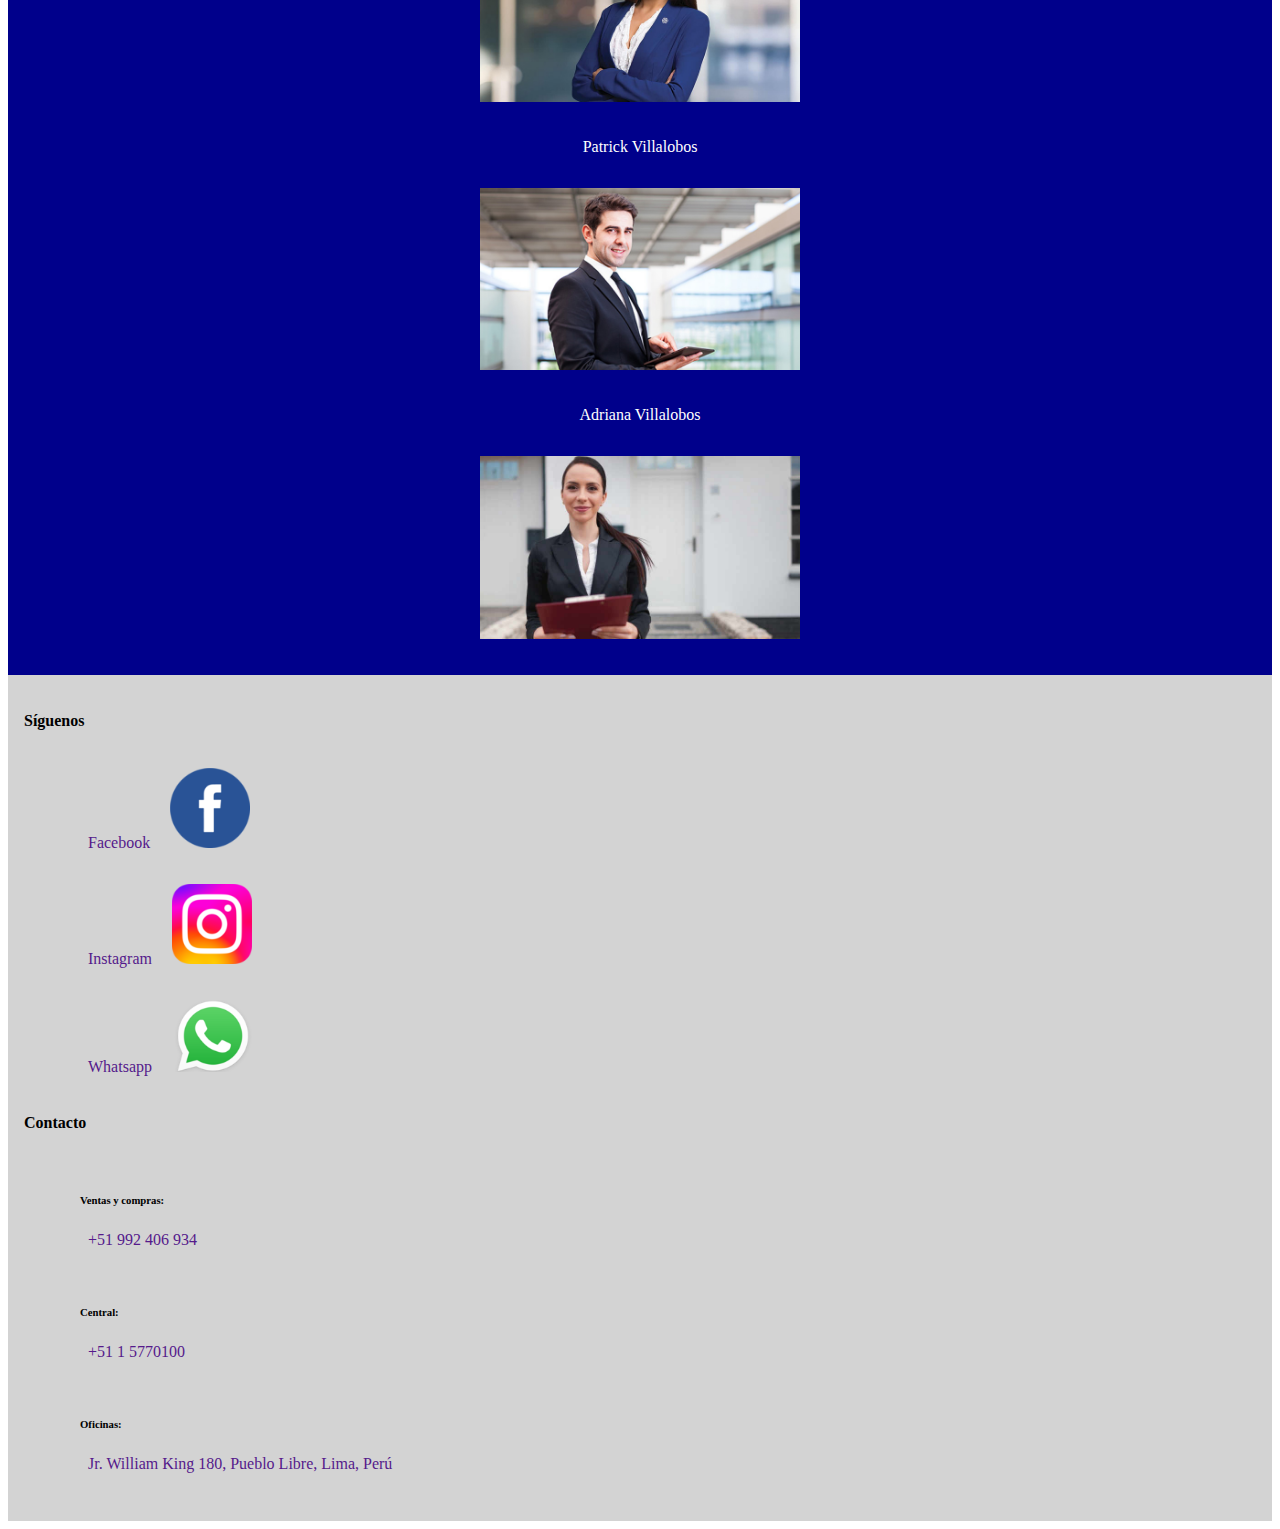
==== commit 3c3ac4e5: "SEO" ====
--- a/index.html
+++ b/index.html
@@ -6,8 +6,10 @@
     <meta name="viewport" content="width=device-width, initial-scale=1.0">
     <link href="https://cdn.jsdelivr.net/npm/bootstrap@5.3.0-alpha3/dist/css/bootstrap.min.css" rel="stylesheet" integrity="sha384-KK94CHFLLe+nY2dmCWGMq91rCGa5gtU4mk92HdvYe+M/SXH301p5ILy+dN9+nJOZ" crossorigin="anonymous">
     <link rel="stylesheet" href="css/styles.css">
+    <meta name="description" content="Página web de inicio de Licapa, sitio web inmobiliario">
+    <meta name="keywords" content="venta, alquiler, departamentos, casas, oficinas, terrenos, inmobiliaria, asesores">
     <link rel="shortcut icon" href="img/logo.png" type="image/x-icon">
-    <title>Licapa</title>
+    <title>Licapa | Home</title>
 </head>
 <body>
     <header class="header">
@@ -82,7 +84,7 @@
         <section class="nosotros">
             <div class="container-fluid row">
                 <div class="col-12 col-md-12 col-lg-4">
-                    <h2>Sobre Nosotros</h2>
+                    <h1>Sobre Nosotros</h1>
                 </div>
     
                 <div class="col-12 col-md-12 col-lg-4">
@@ -100,17 +102,17 @@
             <div class="container-fluid row">
                 <div class="col-12 col-md-6 col-lg-4 text-white">
                     <p><a href="pages/asesores.html">Lily Carrasco</a></p>
-                    <a href="pages/asesores.html"><img src="img/agente1.jpeg" alt="Lily Carrasco"></a>
+                    <a href="pages/asesores.html"><img src="img/agente1.jpeg" class="d-bloc w-100" alt="Lily Carrasco"></a>
                 </div>
 
                 <div class="col-12 col-md-6 col-lg-4 text-white">
                     <p><a href="pages/asesores.html">Patrick Villalobos</a></p>
-                    <a href="pages/asesores.html"><img src="img/agente2.jpg" alt="Patrick Villalobos"></a>
+                    <a href="pages/asesores.html"><img src="img/agente2.jpg" class="d-bloc w-100" alt="Patrick Villalobos"></a>
                 </div>
 
                 <div class="col-12 col-md-6 col-lg-4 text-white">
                     <p><a href="pages/asesores.html">Adriana Villalobos</a></p>
-                    <a href="pages/asesores.html"><img src="img/agente3.jpeg" alt="Adriana Villalobos"></a>
+                    <a href="pages/asesores.html"><img src="img/agente3.jpeg" class="d-bloc w-100" alt="Adriana Villalobos"></a>
                 </div>
             </div>
         </section>
--- a/css/styles.css
+++ b/css/styles.css
@@ -266,7 +266,7 @@
   padding: 1rem;
 }
 
-.contacto h3 {
+.contacto h1 {
   text-align: center;
 }
 
@@ -293,7 +293,7 @@
   text-align: justify;
 }
 
-.us h3 {
+.nosotros h1 {
   text-align: center;
   padding: 1rem;
 }
